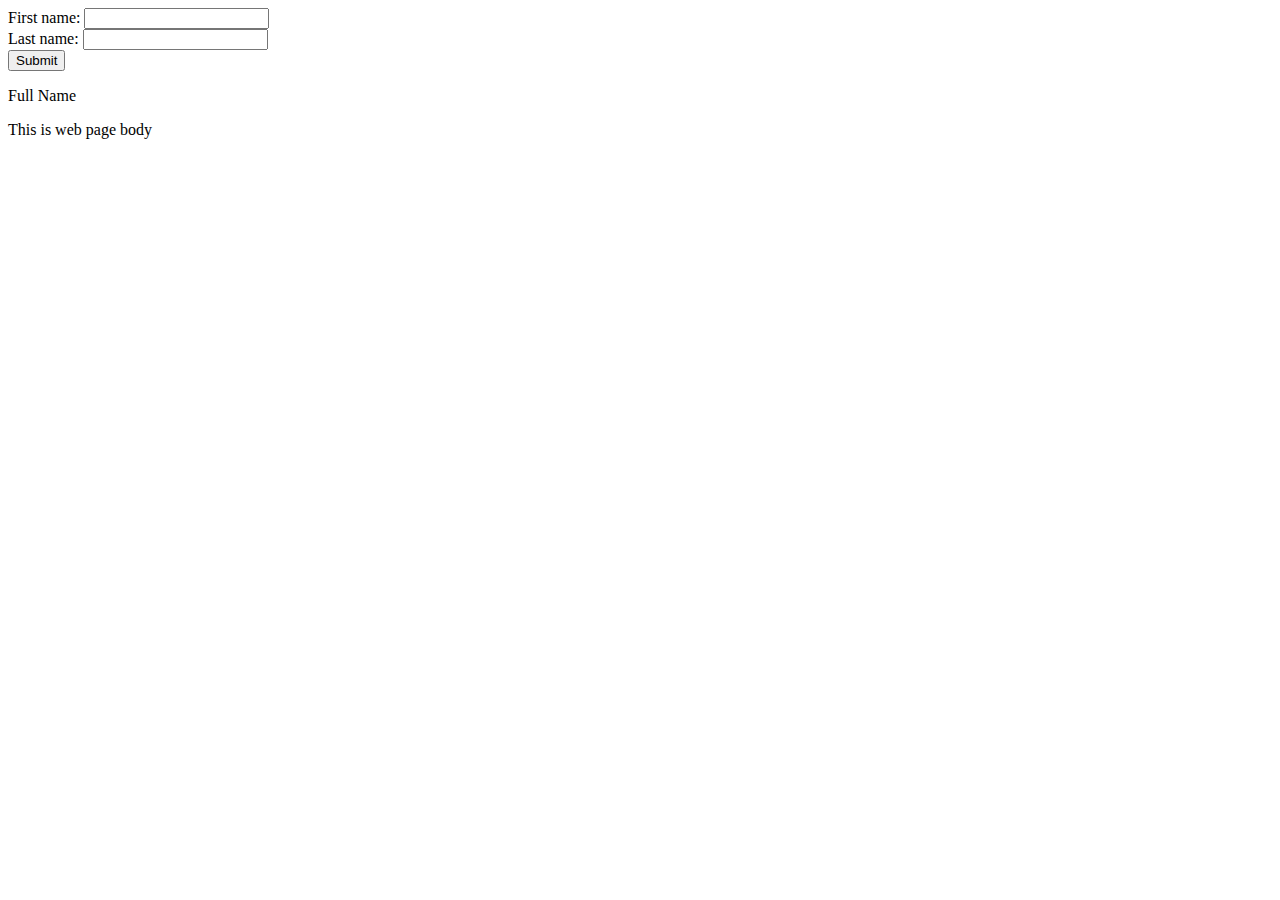
==== index.html @ 41c104fd "Check 1" ====
<title>Java Script Test</title>

<!DOCTYPE html>
<html>
   <body>   
    <form action="./action_page.php">
        First name: <input type="text" name="fname"><br>
        Last name: <input type="text" name="lname"><br>
        <input type="submit" onclick = "fnFullName(fname,lname)" value="Submit">
        <p id="pFullName">Full Name</p>
    </form>

    <script language = "javascript" type = "text/javascript">

        function fnFullName(fname,lname) {
            document.getElementById("pFullName").innerHTML = string.concat(fname ," ", lname);
        }
    </script>      

    <noscript>
        Sorry...JavaScript is needed to go ahead.
    </noscript>

    <p>This is web page body </p>

   </body>
</html>
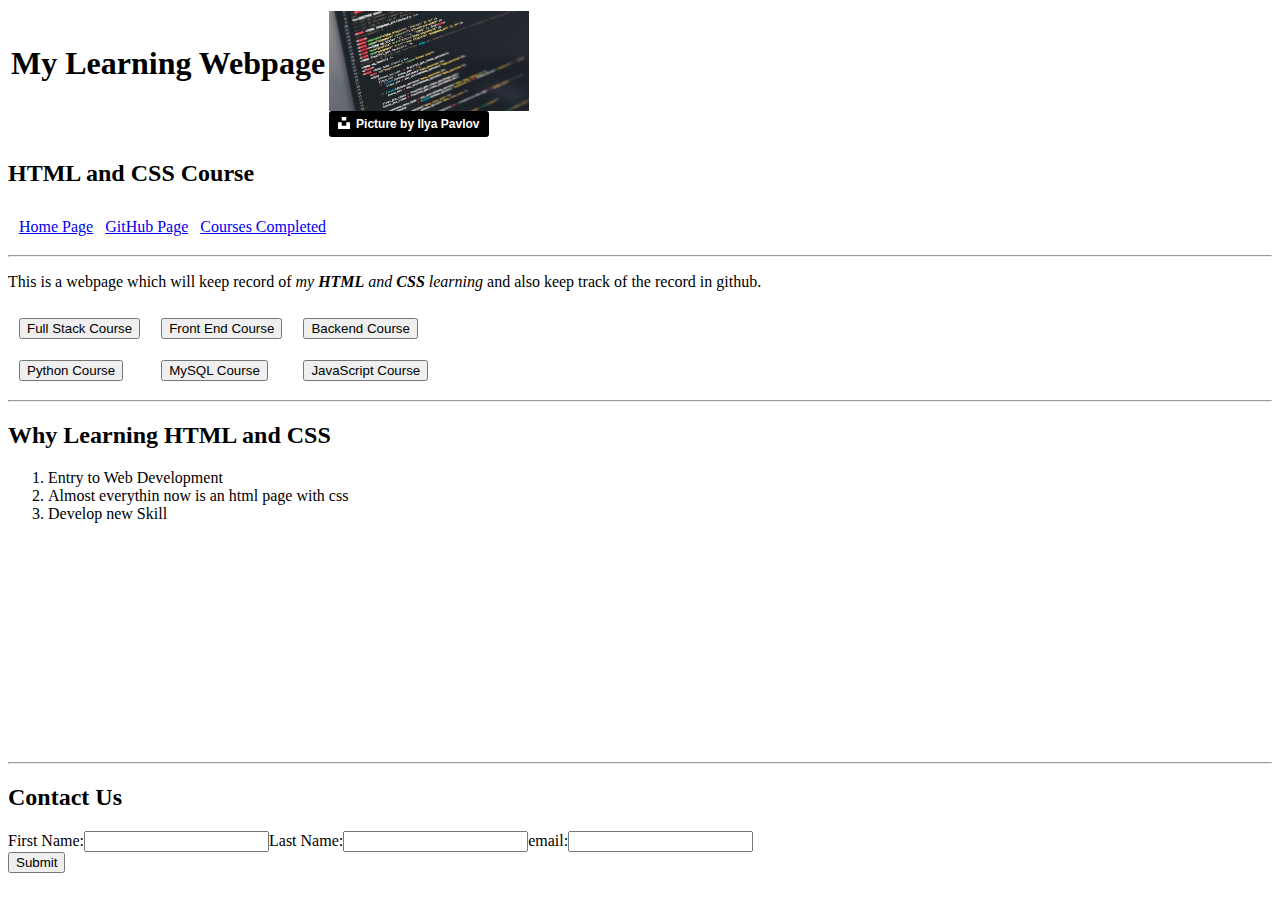
==== commit 345b924a: "Moved to top level" ====
--- a/index.html
+++ b/index.html
@@ -1,28 +1,87 @@
-
-<title>Java Script Test</title>
-
-<!DOCTYPE html>
+<!DOCSTYLE html>
 <html>
-   <body>   
-    <form action="./action_page.php">
-        First name: <input type="text" name="fname"><br>
-        Last name: <input type="text" name="lname"><br>
-        <input type="submit" onclick = "fnFullName(fname,lname)" value="Submit">
-        <p id="pFullName">Full Name</p>
+    <title>
+        My Sample Webpage
+    </title>
+    
+    <body>
+    <table>
+    <tr>
+        <td>
+            <h1>
+            My Learning Webpage
+            </h1>
+        </td>    
+        <td>
+            <img src="images/coding_splash_small.jpg"
+                 alt="My Coding Website" height="100" width="200">
+                <br>
+            <a style="background-color:black;color:white;text-decoration:none;padding:4px 6px;font-family:-apple-system, BlinkMacSystemFont, &quot;San Francisco&quot;, &quot;Helvetica Neue&quot;, Helvetica, Ubuntu, Roboto, Noto, &quot;Segoe UI&quot;, Arial, sans-serif;font-size:12px;font-weight:bold;line-height:1.2;display:inline-block;border-radius:3px" href="https://unsplash.com/@ilyapavlov?utm_medium=referral&amp;utm_campaign=photographer-credit&amp;utm_content=creditBadge" target="_blank" rel="noopener noreferrer" title="Download free do whatever you want high-resolution photos from Ilya Pavlov"><span style="display:inline-block;padding:2px 3px"><svg xmlns="http://www.w3.org/2000/svg" style="height:12px;width:auto;position:relative;vertical-align:middle;top:-2px;fill:white" viewBox="0 0 32 32"><title>unsplash-logo</title><path d="M10 9V0h12v9H10zm12 5h10v18H0V14h10v9h12v-9z"></path></svg></span><span style="display:inline-block;padding:2px 3px"> Picture by Ilya Pavlov</span></a>
+        </td>
+    </tr>    
+    </table>
+    
+        
+    <h2>
+        HTML and CSS Course
+    </h2>
+    <table
+           cellspacing=10>
+        <tr>
+            <td><a href=#>Home Page</a></td>
+            <td><a href="https://github.com/tssudhish">GitHub Page</a></td>
+            <td><a href= "https://www.udemy.com/home/my-courses/learning/">Courses Completed</a></td>
+        </tr>
+    </table>
+    
+    
+    <hr>
+    <p>
+     This is a webpage which will keep record of <i>my <b>HTML</b> and <b>CSS</b> learning</i> and also keep track of the record in github.
+    </p>
+    
+    <table border="0"
+           cellpadding="10"
+           cellspacing="1"
+           >
+        <tr>
+            <td><button>Full Stack Course</button></td>
+            <td><button>Front End Course</button></td>
+            <td><button>Backend Course</button></td>
+        </tr>
+        <tr>    
+            <td> <button> Python Course</button></td>
+            <td><button>MySQL Course</button></td>
+            <td><button>JavaScript Course</button></td>
+        </tr>
+    
+    </table>
+    <hr>
+    
+    <h2>Why Learning HTML and CSS</h2>
+    <ol>
+        <li> Entry to Web Development</li>
+        <li> Almost everythin now is an html page with css</li>
+        <li> Develop new Skill</li>
+    </ol>
+    <iframe width=400"" height="215" src="https://www.youtube.com/embed/sm2OjpnGjm4" frameborder="0" allow="accelerometer; autoplay; encrypted-media; gyroscope; picture-in-picture" allowfullscreen></iframe>
+    
+    
+    
+    <hr>
+    
+    <h2>Contact Us</h2>
+    <form>
+        <table>
+        <tr>First Name:</tr>
+        <tr><input type=text></tr>
+        <tr>Last Name:</tr>
+        <tr><input type=text></tr>
+        <tr>email:</tr>
+        <tr><input type=email></tr>
+        <tr><br></tr>
+        <tr><input type=submit></tr>
+        </table>
     </form>
-
-    <script language = "javascript" type = "text/javascript">
-
-        function fnFullName(fname,lname) {
-            document.getElementById("pFullName").innerHTML = string.concat(fname ," ", lname);
-        }
-    </script>      
-
-    <noscript>
-        Sorry...JavaScript is needed to go ahead.
-    </noscript>
-
-    <p>This is web page body </p>
-
-   </body>
-</html>
+    </body>
+</html>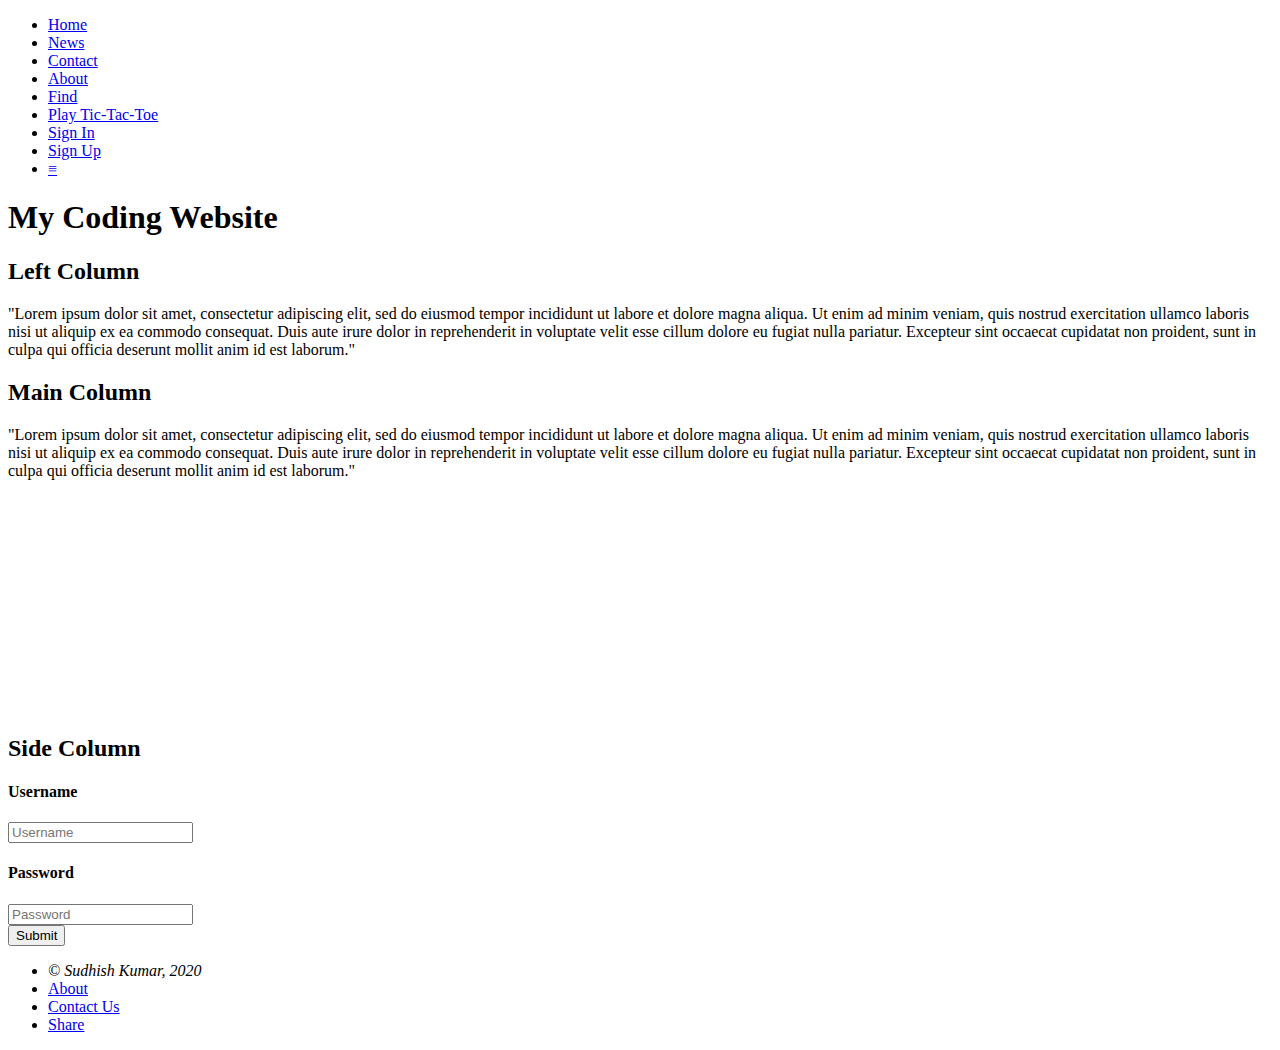
==== commit c1f06e80: "updated index.html" ====
--- a/index.html
+++ b/index.html
@@ -1,87 +1,86 @@
-<!DOCSTYLE html>
-<html>
-    <title>
-        My Sample Webpage
-    </title>
-    
+<!doctype html>
+<html lang="en" dir="ltr">
+    <head>
+        <title>Learn CSS</title>
+        <link href="https://fonts.googleapis.com/css2?family=Ubuntu:wght@300&display=swap" rel="stylesheet">
+        <link rel="stylesheet" href="style.css">
+        <meta name="viewport" content="width=device-width, initial-scale=1.0">
+        <script type="text/javascript" src="javascript/scripts.js"></script>
+    </head>
     <body>
-    <table>
-    <tr>
-        <td>
-            <h1>
-            My Learning Webpage
-            </h1>
-        </td>    
-        <td>
-            <img src="images/coding_splash_small.jpg"
-                 alt="My Coding Website" height="100" width="200">
-                <br>
-            <a style="background-color:black;color:white;text-decoration:none;padding:4px 6px;font-family:-apple-system, BlinkMacSystemFont, &quot;San Francisco&quot;, &quot;Helvetica Neue&quot;, Helvetica, Ubuntu, Roboto, Noto, &quot;Segoe UI&quot;, Arial, sans-serif;font-size:12px;font-weight:bold;line-height:1.2;display:inline-block;border-radius:3px" href="https://unsplash.com/@ilyapavlov?utm_medium=referral&amp;utm_campaign=photographer-credit&amp;utm_content=creditBadge" target="_blank" rel="noopener noreferrer" title="Download free do whatever you want high-resolution photos from Ilya Pavlov"><span style="display:inline-block;padding:2px 3px"><svg xmlns="http://www.w3.org/2000/svg" style="height:12px;width:auto;position:relative;vertical-align:middle;top:-2px;fill:white" viewBox="0 0 32 32"><title>unsplash-logo</title><path d="M10 9V0h12v9H10zm12 5h10v18H0V14h10v9h12v-9z"></path></svg></span><span style="display:inline-block;padding:2px 3px"> Picture by Ilya Pavlov</span></a>
-        </td>
-    </tr>    
-    </table>
-    
-        
-    <h2>
-        HTML and CSS Course
-    </h2>
-    <table
-           cellspacing=10>
-        <tr>
-            <td><a href=#>Home Page</a></td>
-            <td><a href="https://github.com/tssudhish">GitHub Page</a></td>
-            <td><a href= "https://www.udemy.com/home/my-courses/learning/">Courses Completed</a></td>
-        </tr>
-    </table>
-    
-    
-    <hr>
-    <p>
-     This is a webpage which will keep record of <i>my <b>HTML</b> and <b>CSS</b> learning</i> and also keep track of the record in github.
-    </p>
-    
-    <table border="0"
-           cellpadding="10"
-           cellspacing="1"
-           >
-        <tr>
-            <td><button>Full Stack Course</button></td>
-            <td><button>Front End Course</button></td>
-            <td><button>Backend Course</button></td>
-        </tr>
-        <tr>    
-            <td> <button> Python Course</button></td>
-            <td><button>MySQL Course</button></td>
-            <td><button>JavaScript Course</button></td>
-        </tr>
-    
-    </table>
-    <hr>
-    
-    <h2>Why Learning HTML and CSS</h2>
-    <ol>
-        <li> Entry to Web Development</li>
-        <li> Almost everythin now is an html page with css</li>
-        <li> Develop new Skill</li>
-    </ol>
-    <iframe width=400"" height="215" src="https://www.youtube.com/embed/sm2OjpnGjm4" frameborder="0" allow="accelerometer; autoplay; encrypted-media; gyroscope; picture-in-picture" allowfullscreen></iframe>
-    
-    
-    
-    <hr>
-    
-    <h2>Contact Us</h2>
-    <form>
-        <table>
-        <tr>First Name:</tr>
-        <tr><input type=text></tr>
-        <tr>Last Name:</tr>
-        <tr><input type=text></tr>
-        <tr>email:</tr>
-        <tr><input type=email></tr>
-        <tr><br></tr>
-        <tr><input type=submit></tr>
-        </table>
-    </form>
+        <nav>
+            <ul class="webnav" id="dropDownClick">
+                <li> <a href="index.html">Home</a></li>
+                <li> <a href="#news">News</a></li>
+                <li> <a href="#contact">Contact</a></li>
+                <li> <a href="#about">About</a></li>
+                <li> <a href="#search">Find</a></li>
+                <li> <a href="tic-tac-toe.html">Play Tic-Tac-Toe</a></li>
+                <li class="nav-right"> <a href="#signin">Sign In</a></li>
+                <li class="nav-right"> <a href="#signup">Sign Up</a></li>
+                <li class="dropDownIcon"><a href="javascript:void(0)" onclick="onDropDownClick()">&#8801;</a></li>
+            </ul>
+        </nav>
+        <main class="mainpage" >
+            <div class="container">
+                <div class="row" >
+                    <div class="col-12 title_bar" id="section-1-gradient">
+                        <h1>My Coding Website</h1>
+                    </div>
+                </div>
+                <div class="row">
+                    <div class="col-2" class="col-2 top-level"  >
+                        <h2 class="left-header">Left Column</h1>
+                        <article>
+                            <p>
+                                "Lorem ipsum dolor sit amet, consectetur adipiscing elit, sed do eiusmod tempor incididunt ut labore et dolore magna aliqua. Ut enim ad minim veniam, quis nostrud exercitation ullamco laboris nisi ut aliquip ex ea commodo consequat. Duis aute irure dolor in reprehenderit in voluptate velit esse cillum dolore eu fugiat nulla pariatur. Excepteur sint occaecat cupidatat non proident, sunt in culpa qui officia deserunt mollit anim id est laborum."
+                            </p>
+                        </article>
+                    </div>
+                    <div class="col-6" class="col-6  top-level" class="container">
+                        <h2 class="middle-header">Main Column</h2>
+                        <article>
+                            <p>
+                                "Lorem ipsum dolor sit amet, consectetur adipiscing elit, sed do eiusmod tempor incididunt ut labore et dolore magna aliqua. Ut enim ad minim veniam, quis nostrud exercitation ullamco laboris nisi ut aliquip ex ea commodo consequat. Duis aute irure dolor in reprehenderit in voluptate velit esse cillum dolore eu fugiat nulla pariatur. Excepteur sint occaecat cupidatat non proident, sunt in culpa qui officia deserunt mollit anim id est laborum."
+                            </p>
+                            <div class="videoContainer"  align="center">
+                                <iframe  width="350" height="215" src="https://www.youtube.com/embed/4A2mWqLUpzw" frameborder="0" allow="accelerometer; autoplay; encrypted-media; gyroscope; picture-in-picture" allowfullscreen class="youtube"></iframe>
+
+                            </div>
+
+                        </article>
+                    </div>
+                    <div class="col-4" class="col-4  top-level">
+                        <h2 class="side-header">Side Column</h2>
+                        <form>
+                            <div class="leftSide-col">
+                                <div>
+                                    <h4 class="login">Username</h4>
+                                    <input class="inputbox" name="username" type="text" placeholder="Username">
+                                </div>
+                                <div>
+                                    <h4 class="login">Password</h4>
+                                    <input class="inputbox" name="password" type="password" placeholder="Password">
+                                    <br>
+                                </div>
+                                <div class="login">
+                                    <input type="submit">
+                                </div>
+                            </div>
+                        </form>
+                    </div>
+                </div>
+            </div>
+        </main>
+
+        <footer>
+            <ul class="webfooter">
+                <li><em>&copy; Sudhish Kumar, 2020</em></li>
+                <li><a href="#about">About</a></li>    
+                <li><a href="#contactus">Contact Us</a></li>    
+                <li><a href="javascript:void(0)">Share</a></li>    
+            </ul>
+
+        </footer>
     </body>
-</html>+</html>
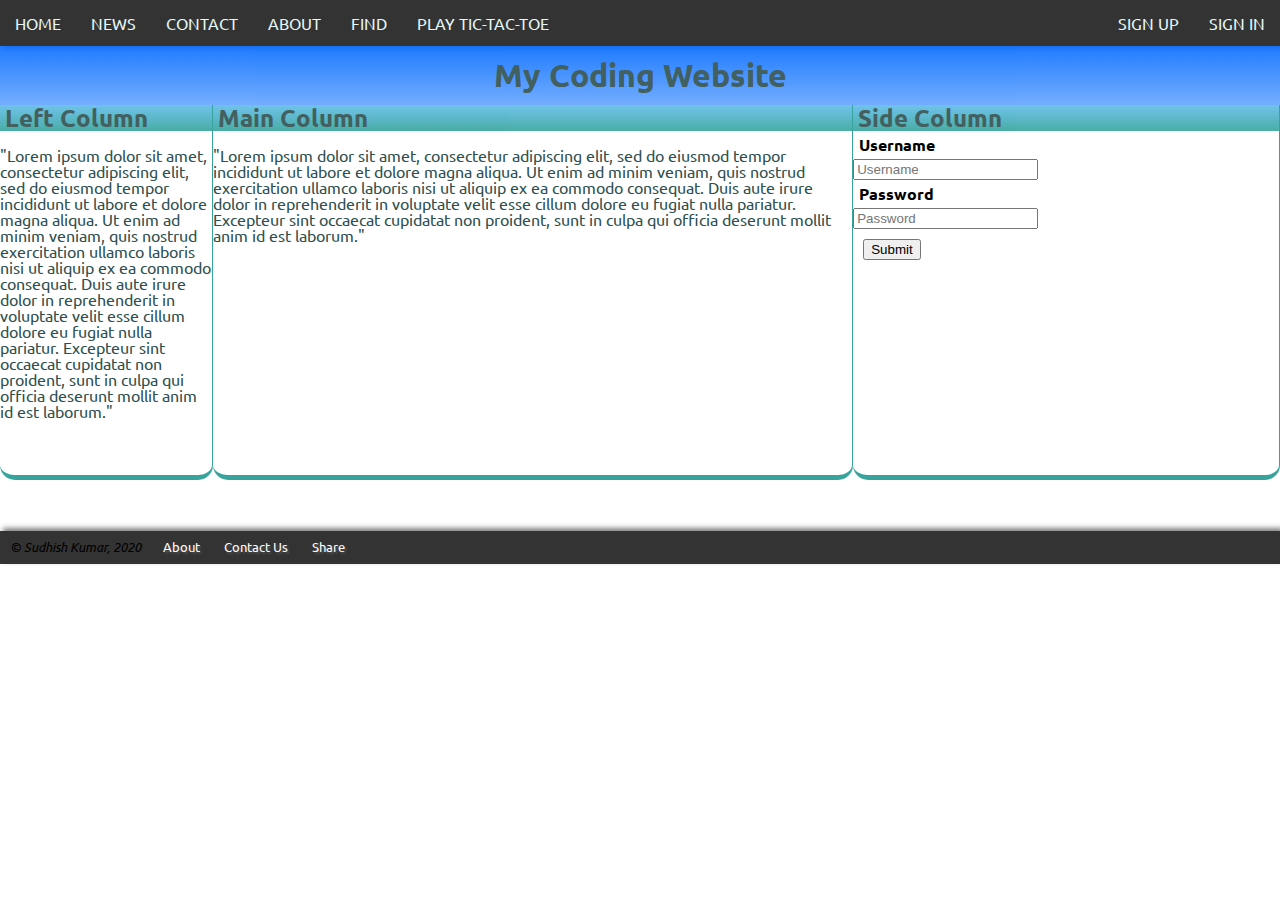
==== commit fb6a3999: "point to style.css" ====
--- a/index.html
+++ b/index.html
@@ -3,7 +3,7 @@
     <head>
         <title>Learn CSS</title>
         <link href="https://fonts.googleapis.com/css2?family=Ubuntu:wght@300&display=swap" rel="stylesheet">
-        <link rel="stylesheet" href="style.css">
+        <link rel="stylesheet" href="css/style.css">
         <meta name="viewport" content="width=device-width, initial-scale=1.0">
         <script type="text/javascript" src="javascript/scripts.js"></script>
     </head>
--- a/css/style.css
+++ b/css/style.css
@@ -0,0 +1,310 @@
+html{
+    font-family: 'Ubuntu', sans-serif, monospace;
+    display: block;
+}
+
+body {
+    display:block;
+    margin:0;
+    padding: 0;
+    line-height: 1;
+}
+
+div {
+/*        border: 2px solid black;*/
+    display: block;
+}
+
+nav, header, footer, main {
+    display: block;
+}
+
+/*================Navigation Menu May need to work on cascade ==*/
+
+nav {
+    margin: 0;
+    padding: 0;
+    width:100%;
+    background-color: #333;
+    overflow: hidden;
+    box-shadow: 3px 3px 5px grey;
+    /*    position: fixed;*/
+    top: 0;
+}
+
+
+ul.webnav {
+    display: block;
+    margin: 0;
+    padding: 0;
+}
+
+ul.webnav li {
+    display: block;
+    margin: 5px;
+    padding:15px
+        list-style: none;
+    float: left;
+}
+
+ul.webnav li a {
+    display: block;
+    text-decoration: none;
+    min-height: 16px;
+    text-align: center;
+    padding: 10px;
+    text-transform: uppercase;
+    color: #E6F7F6;
+}
+
+ul.webnav li a:hover {
+    background-color: #18b86e;
+    color:#795fde;
+    box-shadow: 1px 1px 1px grey;
+    border-radius: 50px;
+}
+
+ul.webnav li a:active {
+    background-color: #7d0dd9;
+    color:#795fde;
+    box-shadow: 1px 1px 1px blue;
+    border-radius: 50px;
+}
+
+ul.webnav li.nav-right {
+    float: right;
+}
+
+ul.webnav li.dropDownIcon {
+    display: none;
+}
+
+/*================Main Body for web page ===================*/
+h1,h2,p {
+    color:darkslategrey;
+    font-size-adjust:auto;
+    line-height: 1rem;
+    text-decoration-line: none;
+}
+
+.container {
+    width: 100%;
+    margin: 0;
+    /*    padding-top: 4%;*/
+    padding-bottom: 4%;
+    border: 1px 1px solid black;
+    align-content: center;
+
+}
+
+.col-12.title_bar {
+    align-content: center;
+    text-align: center;
+}
+
+h1 {
+    font-size: 2em;
+}
+
+main {
+    display:block;
+    scroll-snap-type: both;
+    height: 100%;
+    max-height: 100%;
+    overflow: visible;
+}
+
+.mainpage {
+    background-image: url(images/minimal_building_small.jpg);
+    background-blend-mode: lighten;
+    background-repeat: no-repeat;
+    background-position: center;
+    background-size: contain;
+}
+
+/*--------------------- Web Footer ---------------------*/
+footer {
+    margin: 0;
+    padding: 0;
+    width:100%;
+    background-color: #333;
+    overflow: hidden;
+    box-shadow: 3px -3px 5px grey;
+/*    position: fixed;*/
+    bottom: 0;
+}
+
+ul.webfooter {
+    display: block;
+    margin: 0;
+    padding: 0;
+}
+
+ul.webfooter li {
+    list-style: none;
+    display: block;
+    font-size: 0.8rem;
+    float:left;
+    padding: 5px;
+    margin: 5px;
+}
+
+ul.webfooter li a {
+    text-decoration: none;
+    text-shadow: 2px 2px 2px #555;
+    color: snow;
+    padding: 2px;
+}
+
+ul.webfooter li a:hover {
+    background-color: #333;
+    color:#795fde;
+    text-shadow: none;
+    box-shadow: 1px 1px 1px grey;
+    padding: 2px;
+    border-radius: 50px;
+}
+
+.row {
+    display: flex;
+    width: 100%;
+    flex-wrap: wrap;
+    align-items: center;
+}
+
+.row::after {
+    display: table;
+    clear: both;
+    content: "";
+}
+
+
+.col-1 {width: 8.33%;}
+.col-2 {width: 16.66%;}
+.col-3 {width: 25%;}
+.col-4 {width: 33.33%;}
+.col-5 {width: 41.66%;}
+.col-6 {width: 50%;}
+.col-7 {width: 58.33%;}
+.col-8 {width: 66.66%;}
+.col-9 {width: 75%;}
+.col-10 {width: 83.33%;}
+.col-11 {width: 91.66%;}
+.col-12 {width: 100%;}
+
+
+.col-2.top-level,
+.col-4.top-level,
+.col-6.top-level,
+.col-10.top-level {
+    width: 100%;
+    height: 100%;
+    margin: 1px;;
+    padding: 1px;;
+    align-self: stretch;
+
+}
+
+
+.col-2,
+.col-4,
+.col-6 {
+    align-self: stretch;
+    border-right-color: #36A49C;
+    border-right-width: 1px;
+    border-right-style: solid;
+    border-bottom-color: #36A49C;
+    border-bottom-style:solid;
+    border-bottom-width: thick;
+    border-bottom-right-radius:15px;
+    border-bottom-left-radius:15px;
+}
+
+* {
+    box-sizing: border-box;
+}
+
+h4.login {
+    margin: 5px;
+    padding: 1px;
+}
+div.login {
+    margin: 5px;
+    padding: 5px;
+}
+
+#section-1-gradient {
+    background: #076DFF; /* For browsers that do not support gradients */
+    background: -webkit-linear-gradient(#076DFF, #60E9DF); /* For Safari 5.1 to 6.0 */
+    background: -o-linear-gradient(#076DFF, #65a5ff); /* For Opera 11.1 to 12.0 */
+    background: -moz-linear-gradient(#076DFF, #65a5ff); /* For Firefox 3.6 to 15 */
+    background: linear-gradient(#076DFF, #65a5ff); /* Standard syntax */
+    opacity:90%;
+}
+
+.left-header,
+.middle-header,
+.side-header {
+    background: #60BDE9; /* For browsers that do not support gradients */
+    background: -webkit-linear-gradient(#60BDE9, #36A49C); /* For Safari 5.1 to 6.0 */
+    background: -o-linear-gradient(#60BDE9, #36A49C); /* For Opera 11.1 to 12.0 */
+    background: -moz-linear-gradient(#60BDE9, #36A49C); /* For Firefox 3.6 to 15 */
+    background: linear-gradient(#60BDE9, #36A49C); /* Standard syntax */
+    margin: 0;
+    padding: 5px;
+    opacity: 90%;
+}
+
+.youtube {
+    align-self: center;
+    margin: 0;
+    padding: 0;
+}
+
+/*--------------------- Mobile Responsive --------------*/
+
+@media screen and (max-width: 680px) {
+
+    ul.webnav li:not(:nth-child(1)) {
+        display: none;
+    }
+
+    ul.webnav li.dropDownIcon {
+        display: block;
+        position: absolute;
+        right: 0;
+        top: 0;
+    }
+
+    ul.webnav.responsive  li  {
+        display:inline; 
+        float:none;
+        padding: 0;
+    }
+
+    ul.webnav.responsive  li a  {
+        display:block;
+        text-align: left;
+        width: 90%;
+    }
+
+    .col-2,
+    .col-4,
+    .col-6 {
+        width: 100%;
+
+    }
+    .left-header,
+    .middle-header,
+    .side-header {
+        font-size-adjust: auto;
+    }
+
+    .videoContainer iframe {
+        position: relative;
+        width: 100%;
+        margin: 0;
+        overflow: hidden;
+    }
+
+}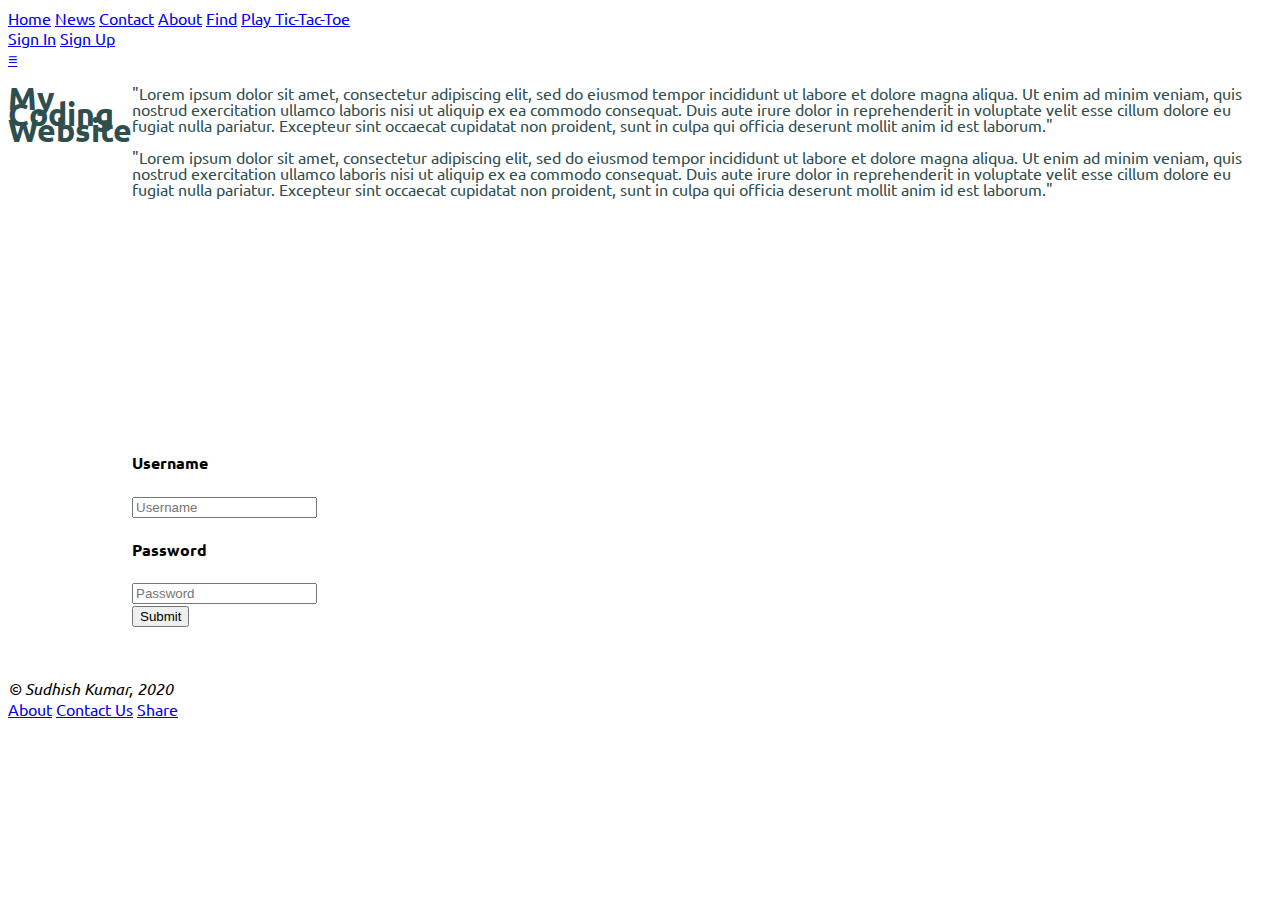
==== commit 79919841: "created VS workspace and mark an epoch" ====
--- a/index.html
+++ b/index.html
@@ -1,5 +1,5 @@
 <!doctype html>
-<html lang="en" dir="ltr">
+<html lang="en" dir="ltr"   class="wrapper"> 
     <head>
         <title>Learn CSS</title>
         <link href="https://fonts.googleapis.com/css2?family=Ubuntu:wght@300&display=swap" rel="stylesheet">
@@ -9,36 +9,51 @@
     </head>
     <body>
         <nav>
-            <ul class="webnav" id="dropDownClick">
-                <li> <a href="index.html">Home</a></li>
-                <li> <a href="#news">News</a></li>
-                <li> <a href="#contact">Contact</a></li>
-                <li> <a href="#about">About</a></li>
-                <li> <a href="#search">Find</a></li>
-                <li> <a href="tic-tac-toe.html">Play Tic-Tac-Toe</a></li>
-                <li class="nav-right"> <a href="#signin">Sign In</a></li>
-                <li class="nav-right"> <a href="#signup">Sign Up</a></li>
-                <li class="dropDownIcon"><a href="javascript:void(0)" onclick="onDropDownClick()">&#8801;</a></li>
-            </ul>
+            <div class="webnav" >
+
+                <div class="left">
+                    <a href="index.html">Home</a>
+                    <a href="#news">News</a>
+                    <a href="#contact">Contact</a>
+                    <a href="#about">About</a>
+                    <a href="#search">Find</a>
+                    <a href="tic-tac-toe.html">Play Tic-Tac-Toe</a>
+
+                </div>
+
+                <div class="right">
+                    <a href="#signin">Sign In</a>
+                    <a href="#signup">Sign Up</a>
+                </div>
+
+                <div class="dropDown" id="dropDownClick" >
+                    <a href="javascript:void(0)" onclick="onDropDownClick()">&#8801;</a>
+                </div>
+            </div>
+
+
+
+
+
         </nav>
         <main class="mainpage" >
-            <div class="container">
-                <div class="row" >
-                    <div class="col-12 title_bar" id="section-1-gradient">
-                        <h1>My Coding Website</h1>
-                    </div>
+            <div class="main_block">
+                <div class="top_title">
+                    <h1>My Coding Website</h1>
+
                 </div>
-                <div class="row">
-                    <div class="col-2" class="col-2 top-level"  >
-                        <h2 class="left-header">Left Column</h1>
+
+                <div class="bot_panel">
+                    <div class="left_column">
                         <article>
                             <p>
                                 "Lorem ipsum dolor sit amet, consectetur adipiscing elit, sed do eiusmod tempor incididunt ut labore et dolore magna aliqua. Ut enim ad minim veniam, quis nostrud exercitation ullamco laboris nisi ut aliquip ex ea commodo consequat. Duis aute irure dolor in reprehenderit in voluptate velit esse cillum dolore eu fugiat nulla pariatur. Excepteur sint occaecat cupidatat non proident, sunt in culpa qui officia deserunt mollit anim id est laborum."
                             </p>
                         </article>
+
                     </div>
-                    <div class="col-6" class="col-6  top-level" class="container">
-                        <h2 class="middle-header">Main Column</h2>
+
+                    <div class="middle_column">
                         <article>
                             <p>
                                 "Lorem ipsum dolor sit amet, consectetur adipiscing elit, sed do eiusmod tempor incididunt ut labore et dolore magna aliqua. Ut enim ad minim veniam, quis nostrud exercitation ullamco laboris nisi ut aliquip ex ea commodo consequat. Duis aute irure dolor in reprehenderit in voluptate velit esse cillum dolore eu fugiat nulla pariatur. Excepteur sint occaecat cupidatat non proident, sunt in culpa qui officia deserunt mollit anim id est laborum."
@@ -49,9 +64,10 @@
                             </div>
 
                         </article>
+
                     </div>
-                    <div class="col-4" class="col-4  top-level">
-                        <h2 class="side-header">Side Column</h2>
+
+                    <div class="right_column">
                         <form>
                             <div class="leftSide-col">
                                 <div>
@@ -68,19 +84,32 @@
                                 </div>
                             </div>
                         </form>
+
                     </div>
+
                 </div>
+
             </div>
+
+
+
         </main>
 
         <footer>
-            <ul class="webfooter">
-                <li><em>&copy; Sudhish Kumar, 2020</em></li>
-                <li><a href="#about">About</a></li>    
-                <li><a href="#contactus">Contact Us</a></li>    
-                <li><a href="javascript:void(0)">Share</a></li>    
-            </ul>
+            <div class="footer">
 
+                <div class="copyright">
+                    <em>&copy; Sudhish Kumar, 2020</em>
+                </div>
+                <div class="middle-footer">
+
+                </div>
+                <div class="right-footer">
+                    <a href="#about">About</a>
+                    <a href="#contactus">Contact Us</a>
+                    <a href="javascript:void(0)">Share</a>               
+                </div>
+            </div>
         </footer>
     </body>
 </html>
--- a/css/style.css
+++ b/css/style.css
@@ -1,83 +1,119 @@
-html{
+html {
     font-family: 'Ubuntu', sans-serif, monospace;
-    display: block;
-}
-
-body {
-    display:block;
-    margin:0;
-    padding: 0;
-    line-height: 1;
-}
-
-div {
-/*        border: 2px solid black;*/
-    display: block;
-}
-
-nav, header, footer, main {
-    display: block;
-}
+}
+
+body body div nav, header, footer, main  {
+    display:flex;
+    flex-direction: column;
+    justify-content:space-between;
+}
+
+footer {
+    
+}
+
+
+.wrapper {
+  display: flex;
+  flex-flow: row wrap;
+}
+
+
+
+/* We tell all items to be 100% width, via flex-basis */
+.wrapper > * {
+  flex: 1 100%;
+}
+
+
+
+
+/* Medium screens */
+@media all and (min-width: 600px) {
+  /* We tell both sidebars to share a row */
+  .aside { flex: 1 auto; }
+}
+
+/* Large screens */
+@media all and (min-width: 800px) {
+  /* We invert order of first sidebar and main
+   * And tell the main element to take twice as much width as the other two sidebars 
+   */
+  .main { flex: 2 0px; }
+  .aside-1 { order: 1; }
+  .main    { order: 2; }
+  .aside-2 { order: 3; }
+  .footer  { order: 4; }
+}
+
+
+
+
+
+
 
 /*================Navigation Menu May need to work on cascade ==*/
+/*
 
 nav {
-    margin: 0;
-    padding: 0;
+    margin: 10px;
+    padding: 10px;
     width:100%;
     background-color: #333;
     overflow: hidden;
     box-shadow: 3px 3px 5px grey;
-    /*    position: fixed;*/
     top: 0;
 }
 
 
-ul.webnav {
-    display: block;
-    margin: 0;
-    padding: 0;
-}
-
-ul.webnav li {
-    display: block;
-    margin: 5px;
-    padding:15px
-        list-style: none;
-    float: left;
-}
-
-ul.webnav li a {
-    display: block;
+.webnav  {
+    display: flex;
+    padding: 10px;
+}
+
+
+.webnav a {
     text-decoration: none;
     min-height: 16px;
     text-align: center;
     padding: 10px;
     text-transform: uppercase;
-    color: #E6F7F6;
-}
-
-ul.webnav li a:hover {
+    color: #ccffff;
+}
+
+.right {
+    flex-direction: row;
+    align-self: flex-start;
+    justify-items: flex-end;
+    justify-self:flex-end;
+    float: right;
+    justify-content:flex-end;
+
+}
+.left {
+    flex:align-content: 
+}
+
+div.webnav a:hover {
     background-color: #18b86e;
-    color:#795fde;
+    color:#ccffff;
     box-shadow: 1px 1px 1px grey;
     border-radius: 50px;
 }
 
-ul.webnav li a:active {
+
+div.webnav a:active {
     background-color: #7d0dd9;
-    color:#795fde;
+    color:#e6ffff;
     box-shadow: 1px 1px 1px blue;
     border-radius: 50px;
 }
 
-ul.webnav li.nav-right {
-    float: right;
-}
-
-ul.webnav li.dropDownIcon {
+
+.dropDown {
     display: none;
 }
+*/
 
 /*================Main Body for web page ===================*/
 h1,h2,p {
@@ -87,31 +123,19 @@
     text-decoration-line: none;
 }
 
-.container {
+.main_block {
+    display: flex;
     width: 100%;
     margin: 0;
-    /*    padding-top: 4%;*/
     padding-bottom: 4%;
     border: 1px 1px solid black;
     align-content: center;
 
 }
 
-.col-12.title_bar {
-    align-content: center;
-    text-align: center;
-}
 
 h1 {
     font-size: 2em;
-}
-
-main {
-    display:block;
-    scroll-snap-type: both;
-    height: 100%;
-    max-height: 100%;
-    overflow: visible;
 }
 
 .mainpage {
@@ -123,6 +147,8 @@
 }
 
 /*--------------------- Web Footer ---------------------*/
+
+/*
 footer {
     margin: 0;
     padding: 0;
@@ -130,108 +156,47 @@
     background-color: #333;
     overflow: hidden;
     box-shadow: 3px -3px 5px grey;
-/*    position: fixed;*/
+        position: fixed;
     bottom: 0;
 }
 
-ul.webfooter {
-    display: block;
+*/
+
+
+/*
+
+.footer {
+    display: flex;
+    flex-grow: 4;
     margin: 0;
     padding: 0;
 }
 
-ul.webfooter li {
-    list-style: none;
-    display: block;
+
+.copyright {
+    display: flex;
     font-size: 0.8rem;
+    flex-basis: auto;
     float:left;
     padding: 5px;
-    margin: 5px;
-}
-
-ul.webfooter li a {
+    margin: 5px;    
+}
+
+.right-footer {
+    margin-left:auto;
+    margin-top: auto;
+    margin-bottom: auto;
+
+}
+
+.right-footer a {
+    margin: auto;
+    padding: 10px;
     text-decoration: none;
-    text-shadow: 2px 2px 2px #555;
-    color: snow;
-    padding: 2px;
-}
-
-ul.webfooter li a:hover {
-    background-color: #333;
-    color:#795fde;
-    text-shadow: none;
-    box-shadow: 1px 1px 1px grey;
-    padding: 2px;
-    border-radius: 50px;
-}
-
-.row {
-    display: flex;
-    width: 100%;
-    flex-wrap: wrap;
-    align-items: center;
-}
-
-.row::after {
-    display: table;
-    clear: both;
-    content: "";
-}
-
-
-.col-1 {width: 8.33%;}
-.col-2 {width: 16.66%;}
-.col-3 {width: 25%;}
-.col-4 {width: 33.33%;}
-.col-5 {width: 41.66%;}
-.col-6 {width: 50%;}
-.col-7 {width: 58.33%;}
-.col-8 {width: 66.66%;}
-.col-9 {width: 75%;}
-.col-10 {width: 83.33%;}
-.col-11 {width: 91.66%;}
-.col-12 {width: 100%;}
-
-
-.col-2.top-level,
-.col-4.top-level,
-.col-6.top-level,
-.col-10.top-level {
-    width: 100%;
-    height: 100%;
-    margin: 1px;;
-    padding: 1px;;
-    align-self: stretch;
-
-}
-
-
-.col-2,
-.col-4,
-.col-6 {
-    align-self: stretch;
-    border-right-color: #36A49C;
-    border-right-width: 1px;
-    border-right-style: solid;
-    border-bottom-color: #36A49C;
-    border-bottom-style:solid;
-    border-bottom-width: thick;
-    border-bottom-right-radius:15px;
-    border-bottom-left-radius:15px;
-}
-
-* {
-    box-sizing: border-box;
-}
-
-h4.login {
-    margin: 5px;
-    padding: 1px;
-}
-div.login {
-    margin: 5px;
-    padding: 5px;
-}
+    text-align: center;
+    color: #ccffff;
+}
+*/
 
 #section-1-gradient {
     background: #076DFF; /* For browsers that do not support gradients */
@@ -242,69 +207,27 @@
     opacity:90%;
 }
 
-.left-header,
-.middle-header,
-.side-header {
-    background: #60BDE9; /* For browsers that do not support gradients */
-    background: -webkit-linear-gradient(#60BDE9, #36A49C); /* For Safari 5.1 to 6.0 */
-    background: -o-linear-gradient(#60BDE9, #36A49C); /* For Opera 11.1 to 12.0 */
-    background: -moz-linear-gradient(#60BDE9, #36A49C); /* For Firefox 3.6 to 15 */
-    background: linear-gradient(#60BDE9, #36A49C); /* Standard syntax */
-    margin: 0;
-    padding: 5px;
-    opacity: 90%;
-}
+
+/*
 
 .youtube {
     align-self: center;
     margin: 0;
     padding: 0;
 }
-
-/*--------------------- Mobile Responsive --------------*/
+*/
+
+/*
+--------------------- Mobile Responsive --------------
 
 @media screen and (max-width: 680px) {
 
-    ul.webnav li:not(:nth-child(1)) {
+    .dropDown {
+        display: flex;
+    }
+
+    .webnav.left .webnav.right {
         display: none;
     }
 
-    ul.webnav li.dropDownIcon {
-        display: block;
-        position: absolute;
-        right: 0;
-        top: 0;
-    }
-
-    ul.webnav.responsive  li  {
-        display:inline; 
-        float:none;
-        padding: 0;
-    }
-
-    ul.webnav.responsive  li a  {
-        display:block;
-        text-align: left;
-        width: 90%;
-    }
-
-    .col-2,
-    .col-4,
-    .col-6 {
-        width: 100%;
-
-    }
-    .left-header,
-    .middle-header,
-    .side-header {
-        font-size-adjust: auto;
-    }
-
-    .videoContainer iframe {
-        position: relative;
-        width: 100%;
-        margin: 0;
-        overflow: hidden;
-    }
-
-}+}*/
